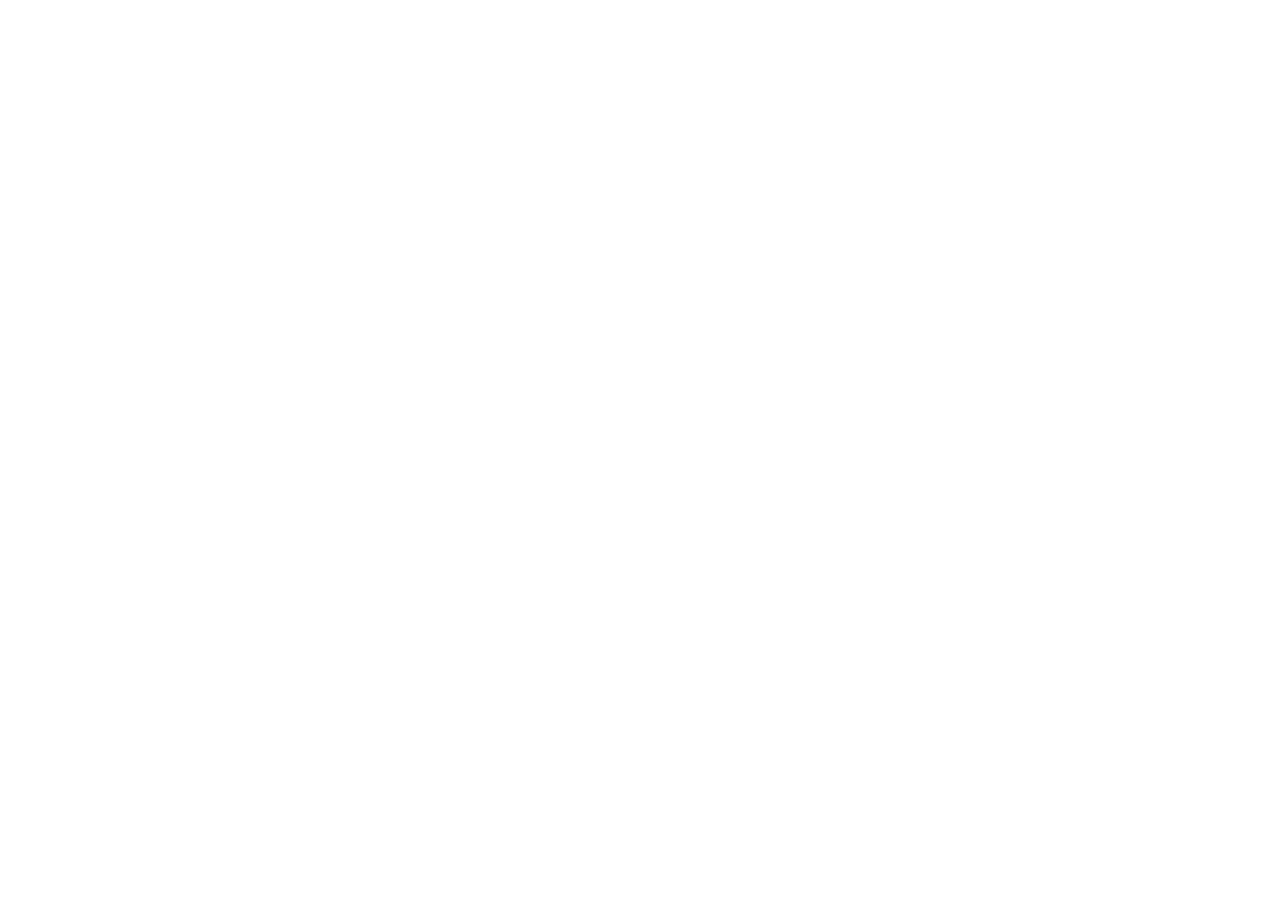
==== food-game/index.html @ 56b950ad "first commit" ====
<!DOCTYPE html>
<html lang="en">

<head>
  <meta charset="UTF-8">
  <meta name="viewport" content="width=device-width, initial-scale=1.0">
  <meta http-equiv="X-UA-Compatible" content="ie=edge">
  <title>Food Game</title>
  <link rel="stylesheet" href="https://bootswatch.com/4/minty/bootstrap.min.css">
  <link rel="stylesheet" href="assets/game.css">
</head>

<body>




  <script src="app.js"></script>
</body>

</html>
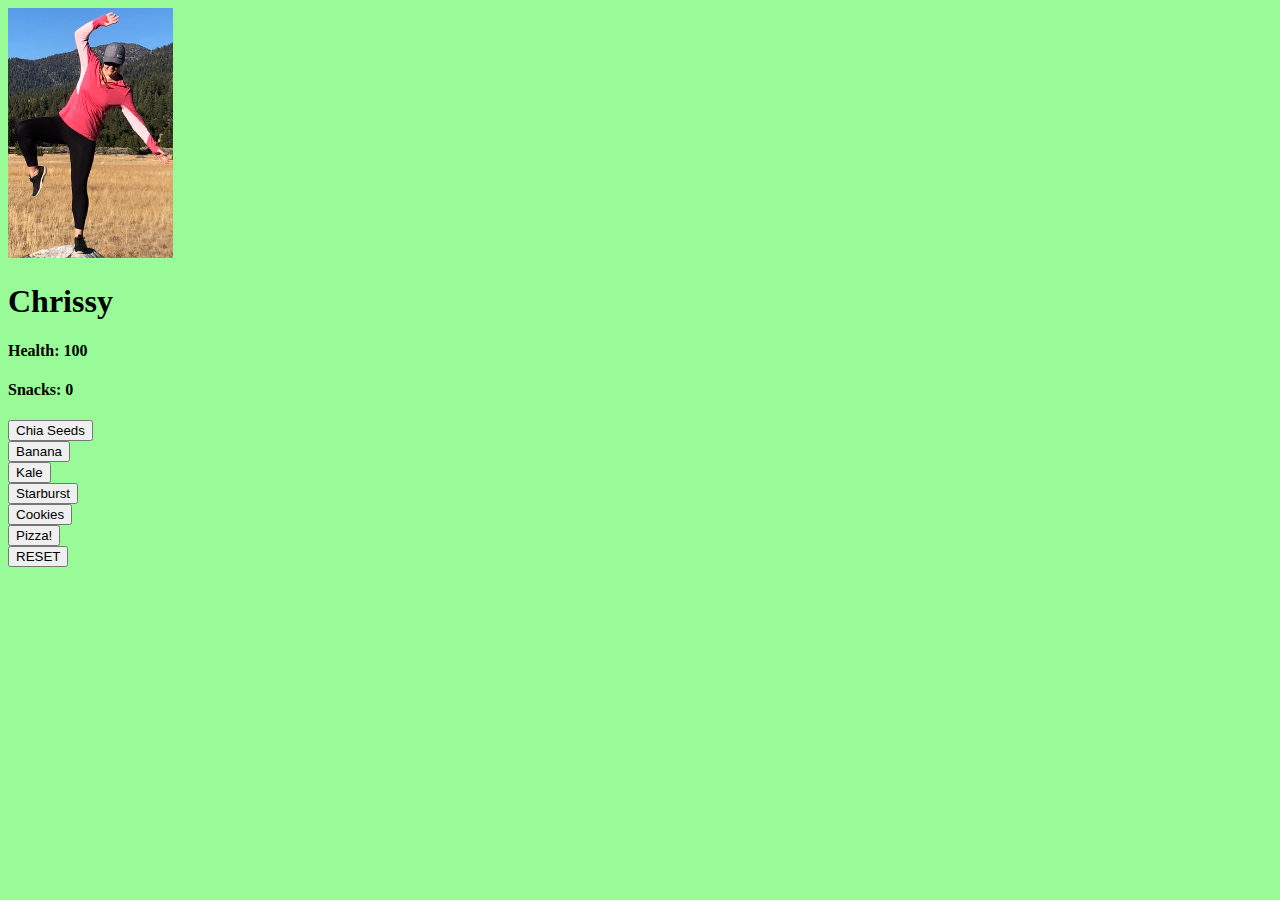
==== commit 4ebf07f6: "refactored buttons!" ====
--- a/food-game/index.html
+++ b/food-game/index.html
@@ -6,16 +6,25 @@
   <meta name="viewport" content="width=device-width, initial-scale=1.0">
   <meta http-equiv="X-UA-Compatible" content="ie=edge">
   <title>Food Game</title>
+  <link rel="stylesheet" href="https://use.fontawesome.com/releases/v5.5.0/css/all.css" integrity="sha384-B4dIYHKNBt8Bc12p+WXckhzcICo0wtJAoU8YZTY5qE0Id1GSseTk6S+L3BlXeVIU"
+    crossorigin="anonymous">
   <link rel="stylesheet" href="https://bootswatch.com/4/minty/bootstrap.min.css">
-  <link rel="stylesheet" href="assets/game.css">
+  <link rel="stylesheet" href="app/game.css">
 </head>
 
 <body>
+  <div class="container-fluid">
+    <div class="row">
+      <div id="chrissy-stats" class="col-6"></div>
+      <div id="food-buttons" class="col-6"></div>
+    </div>
+    <div id="reset" class="row">
+      <button onclick="reset()" type="button" class="button btn-warning">RESET</button>
+    </div>
+  </div>
 
 
-
-
-  <script src="app.js"></script>
+  <script src="app/food.js"></script>
 </body>
 
 </html>--- a/food-game/app/game.css
+++ b/food-game/app/game.css
@@ -0,0 +1,3 @@
+body {
+  background-color:palegreen;
+}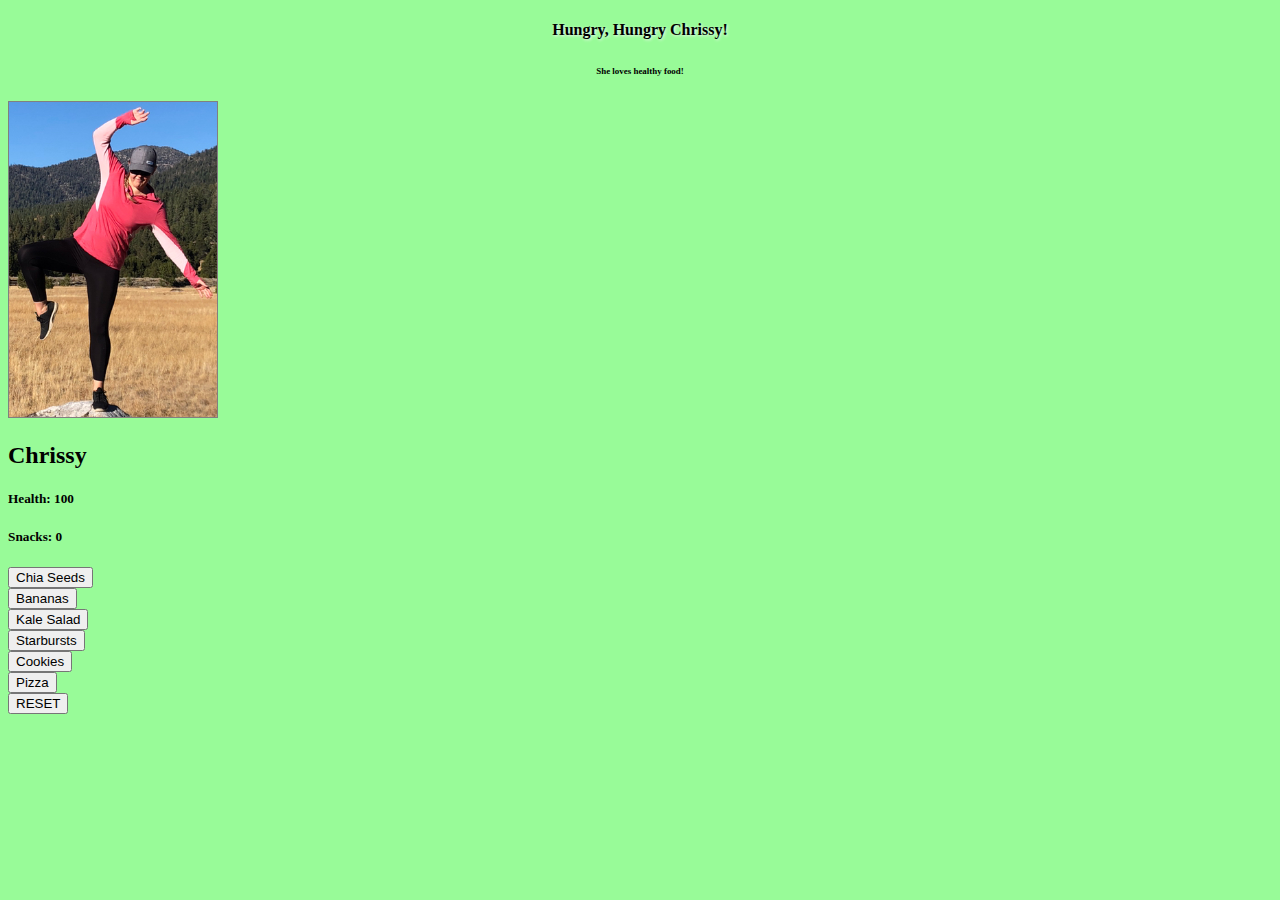
==== commit 4d1ef35b: "sure?" ====
--- a/food-game/index.html
+++ b/food-game/index.html
@@ -14,12 +14,23 @@
 
 <body>
   <div class="container-fluid">
+    <div class="row" style="text-align: center;">
+      <div class="col-12 mt-2">
+        <h4 style="text-shadow: 1px 1px 3px whitesmoke;">Hungry, Hungry Chrissy!</h4>
+        <h6><small>She loves healthy food!</small></h6>
+      </div>
+    </div>
     <div class="row">
       <div id="chrissy-stats" class="col-6"></div>
-      <div id="food-buttons" class="col-6"></div>
+      <div id="food-buttons" class="col-6 buttons"></div>
+    </div>
+    <div class="col-12">
+      <div id="hurl" class=""></div>
     </div>
     <div id="reset" class="row">
-      <button onclick="reset()" type="button" class="button btn-warning">RESET</button>
+      <div class="col-12">
+        <button onclick="reset()" type="button" class="button btn btn-danger shadow-sm">RESET</button>
+      </div>
     </div>
   </div>
 
--- a/food-game/app/game.css
+++ b/food-game/app/game.css
@@ -1,3 +1,14 @@
 body {
   background-color:palegreen;
+  /* opacity: .7; */
+}
+
+/* .buttons  {
+  display: flex;
+  display: inline-flex;
+
+} */
+
+.food-buttons {
+  padding: none;
 }